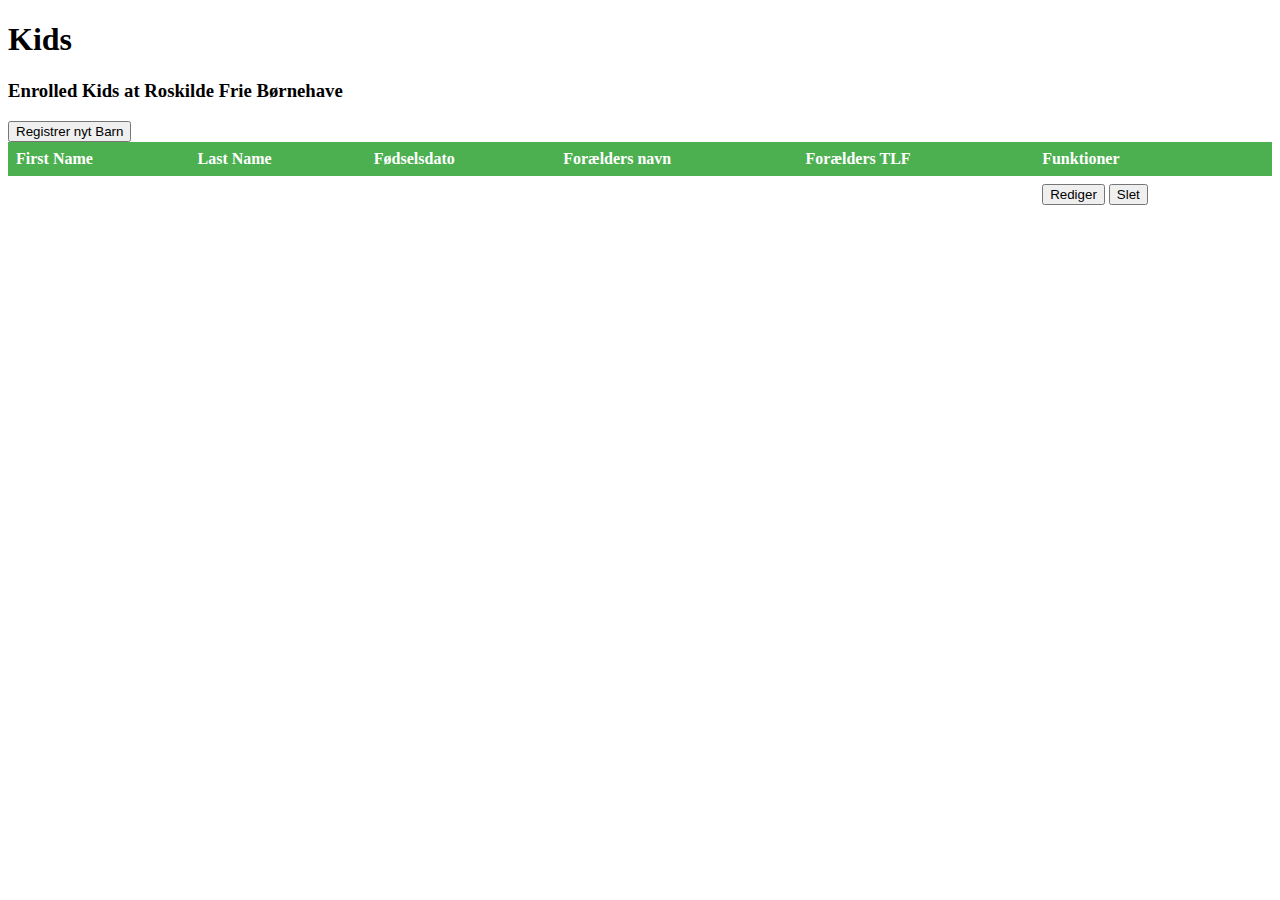
==== projekt/target/classes/templates/index.html @ 43c2689b "Add files via upload" ====
<!DOCTYPE html>
<html lang="en" xmlns:th="http://www.w3.org/1999/xhtml">
<head>
    <meta charset="UTF-8">
    <title>Forside</title>
    <link rel="stylesheet" type="text/css" th:href="@{Layout.css}" />
    <style>
        table {
            border-collapse: collapse;
            width: 100%;
        }

        th, td {
            text-align: left;
            padding: 8px;
        }

        tr:nth-child(even){background-color: #f2f2f2}

        th {
            background-color: #4CAF50;
            color: white;
        }
    </style>
</head>
<body>
<h1>Kids</h1>
<h3>Enrolled Kids at Roskilde Frie Børnehave</h3>
<a href="Medlem.html"><button class="btn-barn">Registrer nyt Barn</button></a>
<table>
    <thead>
    <tr>
        <th>First Name</th>
        <th>Last Name</th>
        <th>Fødselsdato</th>
        <th>Forælders navn</th>
        <th>Forælders TLF</th>
        <th>Funktioner</th>
    </tr>
    </thead>
    <tbody>
    <tr th:each="kid: ${kids}">
        <td th:text="${kid.firstName}" />
        <td th:text="${kid.lastName}" />
        <td th:text="${kid.birthDate}" />
        <td th:text="${kid.parentName}" />
        <td th:text="${kid.TLF}" />
        <td>
            <a href="Rediger.html"><button class="btn-rediger">Rediger</button></a>
            <a href="slet.html"><button class="btn-slet">Slet</button></a>
        </td>
    </tr>
    </tbody>
</table>
</body>
</html>
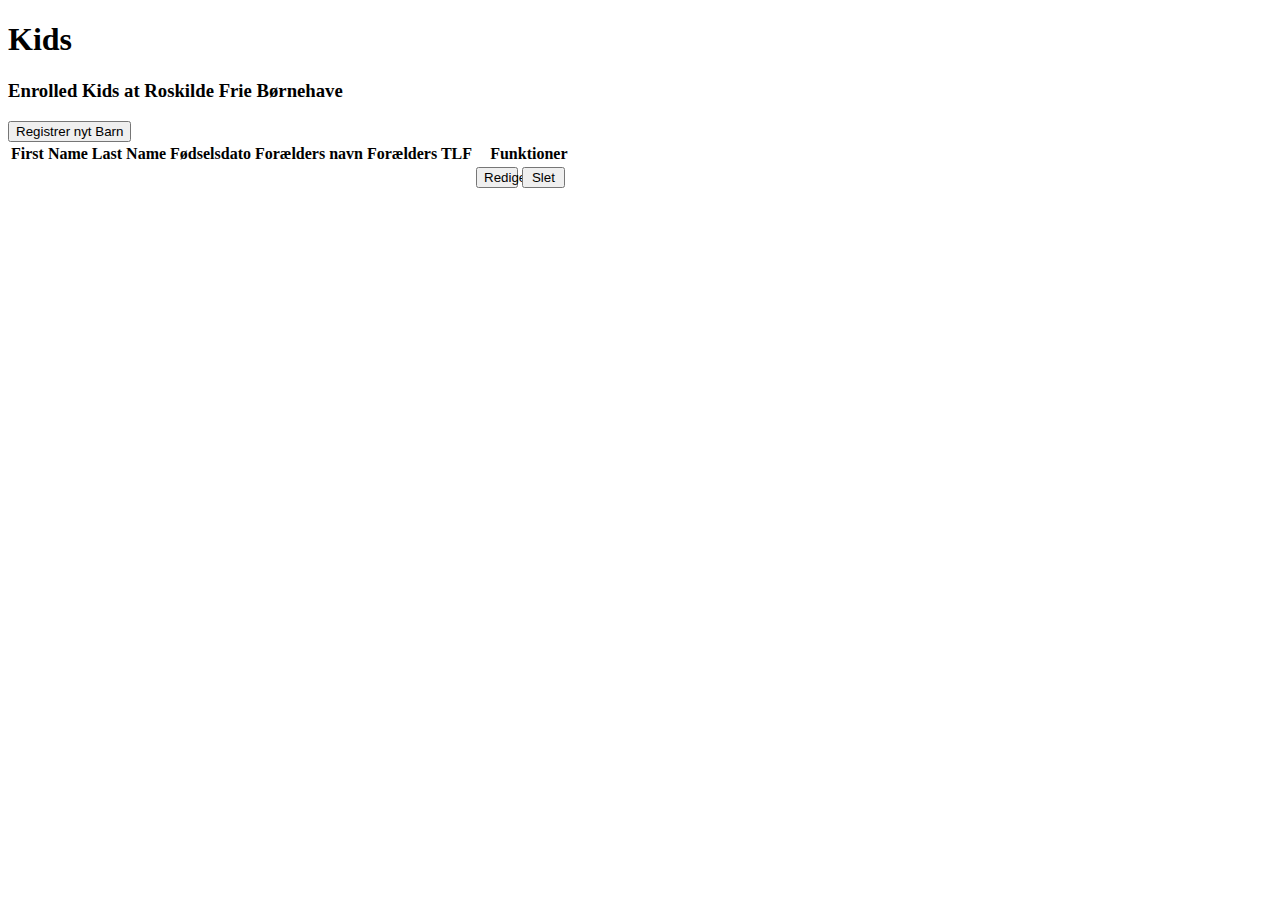
==== commit 703f317e: "Add files via upload" ====
--- a/projekt/target/classes/templates/index.html
+++ b/projekt/target/classes/templates/index.html
@@ -3,30 +3,12 @@
 <head>
     <meta charset="UTF-8">
     <title>Forside</title>
-    <link rel="stylesheet" type="text/css" th:href="@{Layout.css}" />
-    <style>
-        table {
-            border-collapse: collapse;
-            width: 100%;
-        }
-
-        th, td {
-            text-align: left;
-            padding: 8px;
-        }
-
-        tr:nth-child(even){background-color: #f2f2f2}
-
-        th {
-            background-color: #4CAF50;
-            color: white;
-        }
-    </style>
+    <link rel="stylesheet" type="text/css" th:href="@{design.css}" />
 </head>
 <body>
 <h1>Kids</h1>
 <h3>Enrolled Kids at Roskilde Frie Børnehave</h3>
-<a href="Medlem.html"><button class="btn-barn">Registrer nyt Barn</button></a>
+<a href="Medlem.html"><button class="btn-barn" >Registrer nyt Barn</button></a>
 <table>
     <thead>
     <tr>
@@ -46,8 +28,8 @@
         <td th:text="${kid.parentName}" />
         <td th:text="${kid.TLF}" />
         <td>
-            <a href="Rediger.html"><button class="btn-rediger">Rediger</button></a>
-            <a href="slet.html"><button class="btn-slet">Slet</button></a>
+            <a href="Rediger.html"><button class="btn-rediger"  style="width:40%">Rediger</button></a>
+            <a href="slet.html"><button class="btn-slet"  style="width:40%">Slet</button></a>
         </td>
     </tr>
     </tbody>
